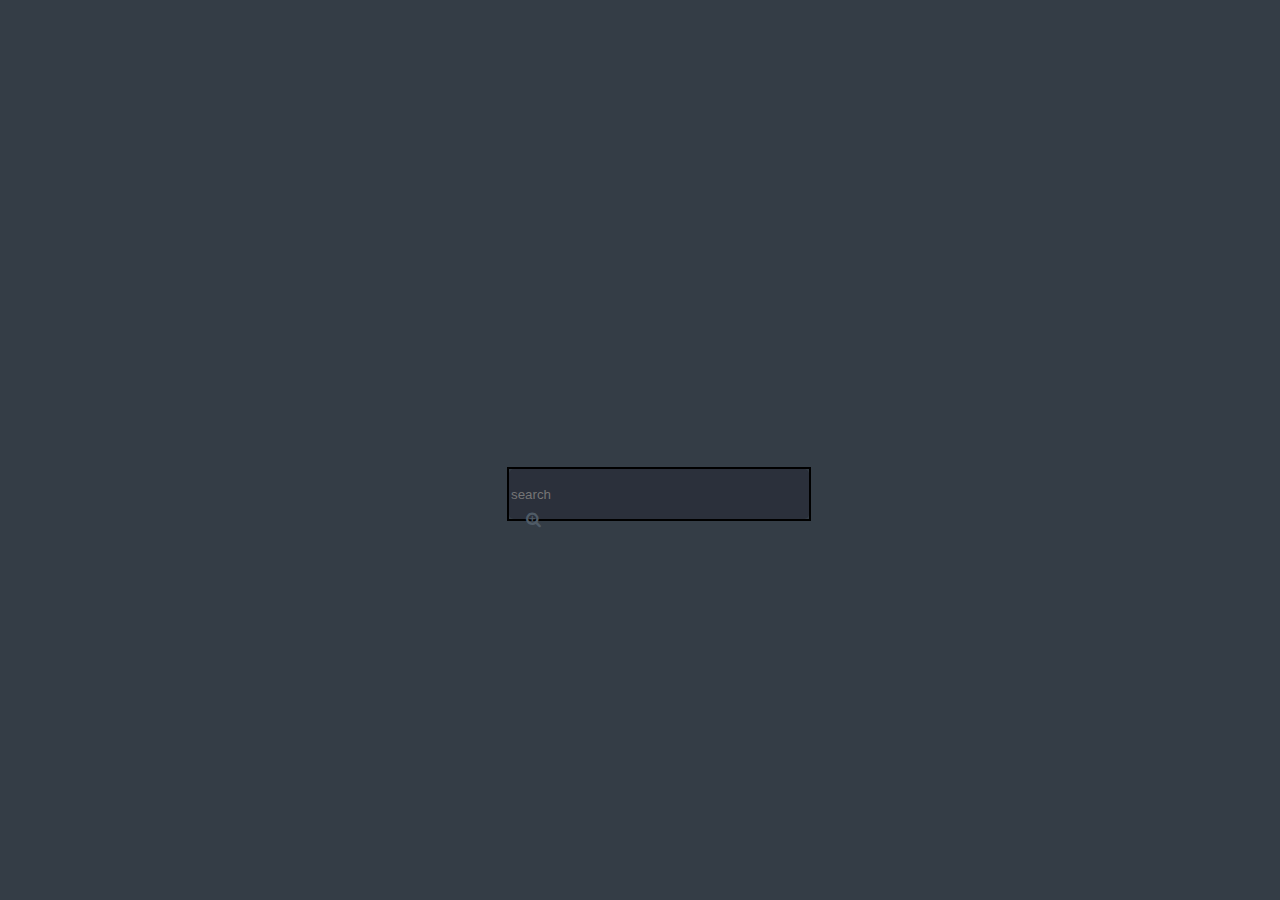
==== Buttons/buttons.html @ e4b4feae "initial commit" ====
<Doctype html>
<html>
<head>
   <title>My BUTTON</title>
  <link rel="stylesheet" type="text/css" href="styling.css">
  <link href="//maxcdn.bootstrapcdn.com/font-awesome/4.1.0/css/font-awesome.min.css" rel="stylesheet">
  <link href="http://fortawesome.github.io/Font-Awesome/icon/search-plus/">
</head>

<body>
  <div class="box">
    <div class="container_1">
      <span class="icon"><i class="fa fa-search-plus"></i></span>

      <input type="search" id="search" placeholder="search"/>
    </div>
  </div>



</body>
<html>
---- Buttons/styling.css ----
body {
  background-color: #343d46;
}

.box {
  margin: 100px auto;
  width: 300px;
  height: 50px;
}

.container_1 {
  width: 300px;
  vertical-align: middle;
  white-space: nowrap;
  position: relative;
  border: 2px solid black;
}

.container_1 .icon {
   position: absolute;
   top: 50%;
   margin-left: 17px;
   margin-top: 17px;
   z-index: 1;
   color: #4f5b66;
}

.container_1 input#search {
  width: 300px;
  height: 50px;
  background-color: #2b303b;
  border: none;
  font-size: 10pt;
  float-left: 45px;
  float: left;
  color: #63717f;
  -webkit-border-radius: 5px;
  -moz-border-radius: 5px;
  border-radius: 5px;
}

.container_1 input#search: -webkit-input-placeholder {
  color: #65737e;
}

.container_1 input#search:-moz-placeholder {
  color: #65737e;
}

.container_1 input#search::-moz-placeholder {
  color: #65737e;
}

.container_1 input#search:-ms-input-placeholder {
  color: #65737e;
}

.container_1 ,.icon {
  position: absolute;
  top: 50%;
  margin-left: 17px;
  margin-top: 17px;
  z-index: 1;
  color: #4f5b66;
}

container_1 input#search:hover, .container_1 input#search:focus, .container_1 input#search:active {
  outline: none;
  background-color: #ffffff;
}
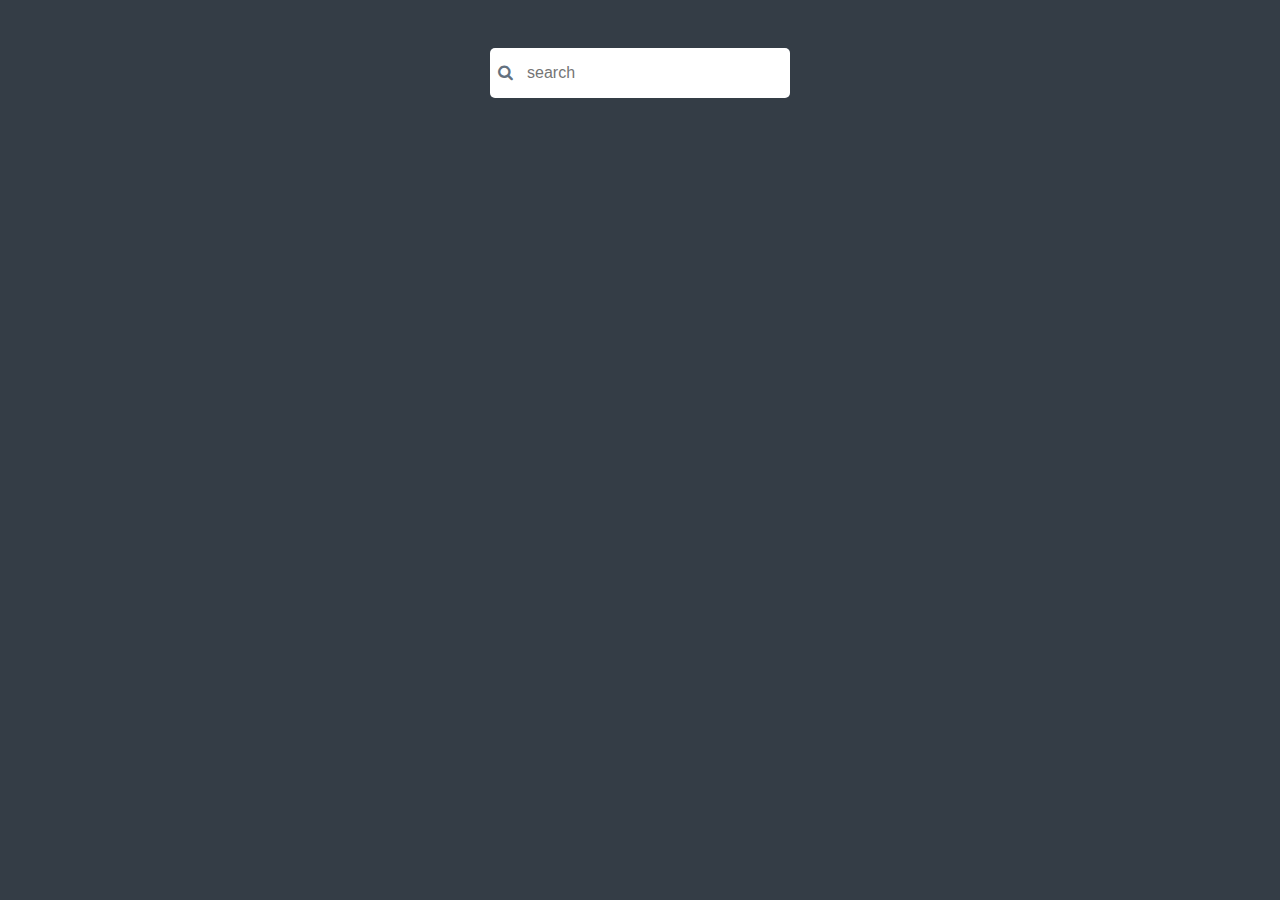
==== commit a38dd9c2: "add font-awesome and redo styling" ====
--- a/Buttons/buttons.html
+++ b/Buttons/buttons.html
@@ -3,20 +3,23 @@
 <head>
    <title>My BUTTON</title>
   <link rel="stylesheet" type="text/css" href="styling.css">
-  <link href="//maxcdn.bootstrapcdn.com/font-awesome/4.1.0/css/font-awesome.min.css" rel="stylesheet">
-  <link href="http://fortawesome.github.io/Font-Awesome/icon/search-plus/">
+  <link href="font-awesome.css" rel="stylesheet">
 </head>
 
 <body>
-  <div class="box">
-    <div class="container_1">
-      <span class="icon"><i class="fa fa-search-plus"></i></span>
-
-      <input type="search" id="search" placeholder="search"/>
-    </div>
+  <div class="container">
+    <div class="search-wrapper">
+      <i class="fa fa-search search-icon"></i>
+      <input type="search" class="search" placeholder="search" 
+             onfocus="this.placeholder= ''" onblur="this.placeholder= 'search'" />
+      <noscript>
+        <button class='no-js-btn'>search</button>
+      </noscript> 
+    </span>
   </div>
 
-
-
+  <script type="text/javascript">
+    // on-submit, do the search
+  </script>
 </body>
-<html>
+<html>--- a/Buttons/styling.css
+++ b/Buttons/styling.css
@@ -2,72 +2,34 @@
   background-color: #343d46;
 }
 
-.box {
-  margin: 100px auto;
+.container {
   width: 300px;
-  height: 50px;
-}
-
-.container_1 {
-  width: 300px;
-  vertical-align: middle;
-  white-space: nowrap;
-  position: relative;
-  border: 2px solid black;
-}
-
-.container_1 .icon {
-   position: absolute;
-   top: 50%;
-   margin-left: 17px;
-   margin-top: 17px;
-   z-index: 1;
-   color: #4f5b66;
-}
-
-.container_1 input#search {
-  width: 300px;
-  height: 50px;
-  background-color: #2b303b;
-  border: none;
-  font-size: 10pt;
-  float-left: 45px;
-  float: left;
-  color: #63717f;
-  -webkit-border-radius: 5px;
+  margin: 3em auto;
+  background-color: #fff;
+    -webkit-border-radius: 5px;
   -moz-border-radius: 5px;
   border-radius: 5px;
 }
 
-.container_1 input#search: -webkit-input-placeholder {
-  color: #65737e;
+.search {
+  width: auto;
+  height: 50px;
+  border: none;
+  font-size: 16px;
+  color: #63717f;
 }
 
-.container_1 input#search:-moz-placeholder {
-  color: #65737e;
+.search-icon {
+  color: #63717f;
+  padding: 5px 8px;
 }
 
-.container_1 input#search::-moz-placeholder {
-  color: #65737e;
+.search-wrapper:hover,
+.search:hover {
+  color: #212121;
 }
 
-.container_1 input#search:-ms-input-placeholder {
-  color: #65737e;
-}
-
-.container_1 ,.icon {
-  position: absolute;
-  top: 50%;
-  margin-left: 17px;
-  margin-top: 17px;
-  z-index: 1;
-  color: #4f5b66;
-}
-
-container_1 input#search:hover, .container_1 input#search:focus, .container_1 input#search:active {
-  outline: none;
-  background-color: #ffffff;
-}
-
-
-
+.no-js-btn {
+  width: 100%;
+  padding: 2px;
+}